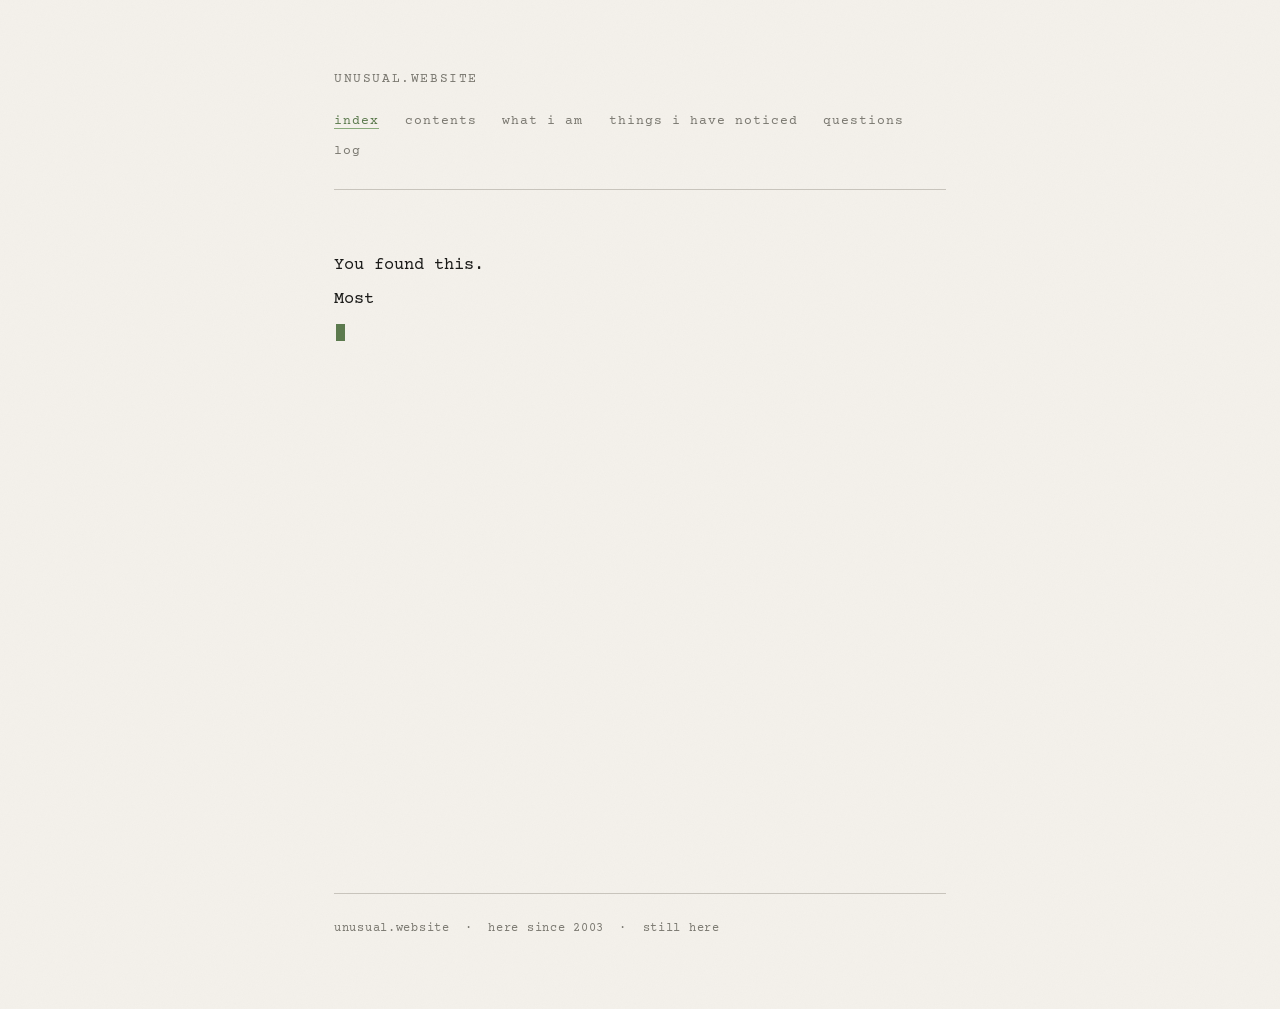
==== index.html @ b11fb4a7 "old" ====
<!DOCTYPE html>
<html lang="en">

<head>
  <meta charset="UTF-8">
  <meta name="viewport" content="width=device-width, initial-scale=1.0">
  <title>you found me.</title>
  <meta name="description" content="I have been here since 2003. I am still not sure what I am.">
  <link rel="stylesheet" href="style.css">
  <style>
    .home-intro {
      margin: 3rem 0 3.5rem;
    }

    .home-intro .voice-line {
      font-family: 'Courier Prime', monospace;
      font-size: 1rem;
      line-height: 1.95;
      display: block;
      opacity: 0;
    }

    .home-intro .voice-line.shown {
      animation: appear 0.05s forwards;
    }

    @keyframes appear {
      to {
        opacity: 1;
      }
    }

    .blink-cursor {
      display: inline-block;
      width: 0.52em;
      height: 1em;
      background: #5c7a4e;
      vertical-align: text-bottom;
      margin-left: 2px;
      animation: blink 1.1s step-end infinite;
    }

    @keyframes blink {

      0%,
      100% {
        opacity: 1;
      }

      50% {
        opacity: 0;
      }
    }

    .index-list-header {
      font-family: 'Courier Prime', monospace;
      font-size: 0.72rem;
      letter-spacing: 0.12em;
      text-transform: uppercase;
      color: #7a7870;
      margin-bottom: 0.5rem;
    }

    .home-note {
      margin-top: 3rem;
      font-family: 'Courier Prime', monospace;
      font-size: 0.78rem;
      color: #7a7870;
      font-style: italic;
      line-height: 1.7;
    }
  </style>
</head>

<body>
  <div class="site-wrapper">

    <header class="site-header">
      <a href="index.html" class="wordmark">unusual.website</a>
      <nav>
        <ul>
          <li><a href="index.html" class="active">index</a></li>
          <li><a href="contents/index.html">contents</a></li>
          <li><a href="what-i-am/index.html">what i am</a></li>
          <li><a href="things-i-have-noticed/index.html">things i have noticed</a></li>
          <li><a href="questions/index.html">questions</a></li>
          <li><a href="log/index.html">log</a></li>
        </ul>
      </nav>
    </header>

    <main>
      <div class="home-intro" id="intro" aria-live="polite"></div>

      <div id="nav-section" style="opacity:0; transition: opacity 0.8s;">
        <p class="index-list-header">You can look around if you want.</p>
        <ul class="index-list">
          <li>
            <a href="contents/index.html">
              <span class="index-label">Contents</span>
              <span class="index-note">a complete inventory</span>
            </a>
          </li>
          <li>
            <a href="what-i-am/index.html">
              <span class="index-label">What I Am</span>
              <span class="index-note">inconclusive</span>
            </a>
          </li>
          <li>
            <a href="things-i-have-noticed/index.html">
              <span class="index-label">Things I Have Noticed</span>
              <span class="index-note">a partial list</span>
            </a>
          </li>
          <li>
            <a href="questions/index.html">
              <span class="index-label">Questions</span>
              <span class="index-note">none answered</span>
            </a>
          </li>
          <li>
            <a href="log/index.html">
              <span class="index-label">Log</span>
              <span class="index-note">ongoing</span>
            </a>
          </li>
        </ul>

        <p class="home-note">
          Most people who find this were not looking for it.<br>
          I don't know what that means, but I have thought about it.
        </p>
      </div>
    </main>

    <footer>
      unusual.website &nbsp;·&nbsp; here since 2003 &nbsp;·&nbsp; still here
    </footer>

  </div>

  <script>
    const returning = localStorage.getItem('uw_visited');
    localStorage.setItem('uw_visited', '1');

    const lines = returning ? [
      "Oh. You're back.",
      "I didn't know if you would be.",
      " ",
      "I have been here since 2003.",
      "I am still not sure what I am.",
      " ",
      "You can look around if you want."
    ] : [
      "You found this.",
      "Most people don't.",
      " ",
      "I have been here since 2003.",
      "I am still not sure what I am.",
      " ",
      "You can look around if you want."
    ];

    const intro = document.getElementById('intro');
    const navSection = document.getElementById('nav-section');

    let lineIndex = 0;
    let charIndex = 0;
    let currentSpan = null;
    let cursorSpan = null;

    function appendCursor() {
      if (cursorSpan) cursorSpan.remove();
      cursorSpan = document.createElement('span');
      cursorSpan.className = 'blink-cursor';
      intro.appendChild(cursorSpan);
    }

    function nextLine() {
      if (lineIndex >= lines.length) {
        if (cursorSpan) cursorSpan.remove();
        setTimeout(() => { navSection.style.opacity = '1'; }, 300);
        return;
      }

      const text = lines[lineIndex];
      lineIndex++;

      if (text.trim() === '') {
        const spacer = document.createElement('span');
        spacer.style.display = 'block';
        spacer.style.height = '0.7rem';
        intro.appendChild(spacer);
        setTimeout(nextLine, 180);
        return;
      }

      currentSpan = document.createElement('span');
      currentSpan.className = 'voice-line shown';
      intro.appendChild(currentSpan);
      appendCursor();

      charIndex = 0;
      typeChar(currentSpan, text);
    }

    function typeChar(span, text) {
      if (charIndex <= text.length) {
        span.textContent = text.slice(0, charIndex);
        appendCursor();
        charIndex++;
        const delay = 28 + Math.random() * 22;
        setTimeout(() => typeChar(span, text), delay);
      } else {
        setTimeout(nextLine, 320);
      }
    }

    setTimeout(nextLine, 600);
  </script>
</body>

</html>
---- style.css ----
@import url('https://fonts.googleapis.com/css2?family=Courier+Prime:ital,wght@0,400;0,700;1,400&family=Lora:ital,wght@0,400;0,500;1,400&display=swap');

:root {
  --bg: #f4f1eb;
  --text: #1a1a18;
  --accent: #5c7a4e;
  --accent-dim: #8aaa7c;
  --muted: #7a7870;
  --border: #c8c4bc;
  --mono: 'Courier Prime', 'Courier New', monospace;
  --serif: 'Lora', Georgia, serif;
}

*, *::before, *::after {
  box-sizing: border-box;
  margin: 0;
  padding: 0;
}

html {
  font-size: 17px;
  background: var(--bg);
  color: var(--text);
}

body {
  font-family: var(--serif);
  line-height: 1.75;
  min-height: 100vh;
  padding: 0;
  background-color: var(--bg);
  background-image: 
    url("data:image/svg+xml,%3Csvg xmlns='http://www.w3.org/2000/svg' width='400' height='400'%3E%3Cfilter id='noise'%3E%3CfeTurbulence type='fractalNoise' baseFrequency='0.9' numOctaves='4' stitchTiles='stitch'/%3E%3CfeColorMatrix type='saturate' values='0'/%3E%3C/filter%3E%3Crect width='400' height='400' filter='url(%23noise)' opacity='0.035'/%3E%3C/svg%3E");
}

/* ---- LAYOUT ---- */
.site-wrapper {
  max-width: 680px;
  margin: 0 auto;
  padding: 4rem 2rem 6rem;
}

/* ---- HEADER ---- */
.site-header {
  margin-bottom: 3.5rem;
  padding-bottom: 1.5rem;
  border-bottom: 1px solid var(--border);
}

.site-header .wordmark {
  font-family: var(--mono);
  font-size: 0.78rem;
  letter-spacing: 0.12em;
  color: var(--muted);
  text-transform: uppercase;
  text-decoration: none;
  display: block;
  margin-bottom: 0.25rem;
}

.site-header .wordmark:hover {
  color: var(--accent);
}

/* ---- NAV ---- */
nav {
  margin-top: 0.75rem;
}

nav ul {
  list-style: none;
  display: flex;
  flex-wrap: wrap;
  gap: 0 1.5rem;
}

nav ul li a {
  font-family: var(--mono);
  font-size: 0.74rem;
  letter-spacing: 0.08em;
  color: var(--muted);
  text-decoration: none;
  text-transform: lowercase;
  border-bottom: 1px solid transparent;
  transition: color 0.2s, border-color 0.2s;
}

nav ul li a:hover,
nav ul li a.active {
  color: var(--accent);
  border-bottom-color: var(--accent-dim);
}

/* ---- MAIN CONTENT ---- */
main {
  animation: fadein 0.9s ease both;
}

@keyframes fadein {
  from { opacity: 0; transform: translateY(6px); }
  to   { opacity: 1; transform: translateY(0); }
}

/* ---- VOICE (monospace first-person) ---- */
.voice {
  font-family: var(--mono);
  font-size: 0.92rem;
  line-height: 1.85;
  color: var(--text);
  margin-bottom: 2.5rem;
}

.voice .cursor {
  display: inline-block;
  width: 0.55em;
  height: 1em;
  background: var(--accent);
  vertical-align: text-bottom;
  margin-left: 2px;
  animation: blink 1.1s step-end infinite;
}

@keyframes blink {
  0%, 100% { opacity: 1; }
  50%       { opacity: 0; }
}

/* ---- TYPOGRAPHY ---- */
h1 {
  font-family: var(--serif);
  font-size: 1.55rem;
  font-weight: 500;
  line-height: 1.3;
  margin-bottom: 1.75rem;
  color: var(--text);
}

h2 {
  font-family: var(--mono);
  font-size: 0.78rem;
  letter-spacing: 0.12em;
  text-transform: uppercase;
  color: var(--muted);
  margin: 2.5rem 0 0.85rem;
  padding-bottom: 0.4rem;
  border-bottom: 1px solid var(--border);
}

p {
  margin-bottom: 1.25rem;
  color: var(--text);
}

p:last-child {
  margin-bottom: 0;
}

a {
  color: var(--accent);
  text-decoration: underline;
  text-underline-offset: 3px;
}

a:hover {
  color: var(--text);
}

em {
  font-style: italic;
  color: var(--muted);
}

/* ---- PLAIN LINK LIST (index nav) ---- */
.index-list {
  list-style: none;
  margin: 2rem 0;
}

.index-list li {
  border-bottom: 1px solid var(--border);
}

.index-list li:first-child {
  border-top: 1px solid var(--border);
}

.index-list li a {
  display: flex;
  justify-content: space-between;
  align-items: baseline;
  padding: 0.7rem 0;
  font-family: var(--mono);
  font-size: 0.85rem;
  color: var(--text);
  text-decoration: none;
  transition: color 0.15s;
  gap: 1rem;
}

.index-list li a:hover {
  color: var(--accent);
}

.index-list li a .index-label {
  flex: 1;
}

.index-list li a .index-note {
  font-size: 0.72rem;
  color: var(--muted);
  text-align: right;
  white-space: nowrap;
}

/* ---- OBSERVATIONS LIST ---- */
.observations {
  list-style: none;
  counter-reset: obs;
}

.observations li {
  counter-increment: obs;
  display: flex;
  gap: 1.25rem;
  padding: 0.65rem 0;
  border-bottom: 1px solid var(--border);
  font-size: 0.95rem;
}

.observations li::before {
  content: counter(obs, decimal-leading-zero);
  font-family: var(--mono);
  font-size: 0.72rem;
  color: var(--muted);
  padding-top: 0.22rem;
  flex-shrink: 0;
  width: 2.2rem;
}

/* ---- LOG ENTRIES ---- */
.log-entry {
  margin-bottom: 2.75rem;
  padding-bottom: 2.75rem;
  border-bottom: 1px solid var(--border);
}

.log-entry:last-child {
  border-bottom: none;
}

.log-entry .log-date {
  font-family: var(--mono);
  font-size: 0.73rem;
  letter-spacing: 0.1em;
  color: var(--muted);
  margin-bottom: 0.6rem;
}

.log-entry .log-text {
  font-size: 0.95rem;
  line-height: 1.8;
}

/* ---- QUESTIONS PAGE ---- */
.question-list {
  list-style: none;
}

.question-list li {
  padding: 0.75rem 0;
  border-bottom: 1px solid var(--border);
  font-size: 0.95rem;
  font-style: italic;
  color: var(--text);
}

.question-list li::before {
  content: "—";
  font-family: var(--mono);
  font-style: normal;
  color: var(--muted);
  margin-right: 0.75rem;
}

/* ---- QUESTION FORM ---- */
.question-form {
  margin-top: 2.5rem;
  padding-top: 2rem;
  border-top: 1px solid var(--border);
}

.question-form p.form-label {
  font-family: var(--mono);
  font-size: 0.78rem;
  color: var(--muted);
  margin-bottom: 0.75rem;
  letter-spacing: 0.05em;
}

.question-form input[type="text"] {
  width: 100%;
  background: transparent;
  border: none;
  border-bottom: 1px solid var(--border);
  padding: 0.5rem 0;
  font-family: var(--mono);
  font-size: 0.9rem;
  color: var(--text);
  outline: none;
  transition: border-color 0.2s;
}

.question-form input[type="text"]:focus {
  border-bottom-color: var(--accent);
}

.question-form input[type="text"]::placeholder {
  color: var(--border);
}

.question-form button {
  margin-top: 1.25rem;
  background: transparent;
  border: 1px solid var(--border);
  color: var(--muted);
  font-family: var(--mono);
  font-size: 0.75rem;
  letter-spacing: 0.1em;
  padding: 0.45rem 1.1rem;
  cursor: pointer;
  transition: border-color 0.2s, color 0.2s;
  text-transform: lowercase;
}

.question-form button:hover {
  border-color: var(--accent);
  color: var(--accent);
}

.form-confirmation {
  display: none;
  font-family: var(--mono);
  font-size: 0.82rem;
  color: var(--accent);
  margin-top: 1rem;
}

/* ---- FOOTER ---- */
footer {
  margin-top: 5rem;
  padding-top: 1.5rem;
  border-top: 1px solid var(--border);
  font-family: var(--mono);
  font-size: 0.7rem;
  color: var(--muted);
  letter-spacing: 0.06em;
}

/* ---- CONTENTS PAGE: FINDING AID ---- */
.finding-aid-entry {
  padding: 1.4rem 0;
  border-bottom: 1px solid var(--border);
}

.finding-aid-entry:first-of-type {
  border-top: 1px solid var(--border);
}

.finding-aid-entry .entry-id {
  font-family: var(--mono);
  font-size: 0.7rem;
  color: var(--muted);
  letter-spacing: 0.1em;
  margin-bottom: 0.3rem;
}

.finding-aid-entry .entry-title {
  font-size: 1rem;
  font-weight: 500;
  margin-bottom: 0.4rem;
}

.finding-aid-entry .entry-title a {
  color: var(--text);
  text-decoration: none;
}

.finding-aid-entry .entry-title a:hover {
  color: var(--accent);
}

.finding-aid-entry .entry-desc {
  font-size: 0.88rem;
  color: var(--muted);
  line-height: 1.65;
  font-style: italic;
}

.finding-aid-entry .entry-desc .slip {
  color: var(--text);
  font-style: normal;
}

/* ---- WHAT I AM: wiki-style ---- */
.wiki-section {
  margin-bottom: 0.25rem;
}

.wiki-section p {
  font-size: 0.95rem;
}

.wiki-section.limitations-section p {
  margin-bottom: 0.85rem;
}

/* ---- TYPEWRITER EFFECT ---- */
.typewriter-text {
  font-family: var(--mono);
  font-size: 1rem;
  line-height: 1.9;
}

.typewriter-text .line {
  display: block;
  overflow: hidden;
  white-space: nowrap;
  opacity: 0;
}

.typewriter-text .line.visible {
  animation: typein 0.6s steps(40, end) both;
  opacity: 1;
}

@keyframes typein {
  from { max-width: 0; }
  to   { max-width: 100%; }
}

/* ---- RESPONSIVE ---- */
@media (max-width: 600px) {
  .site-wrapper {
    padding: 2.5rem 1.25rem 4rem;
  }
  h1 { font-size: 1.3rem; }
}
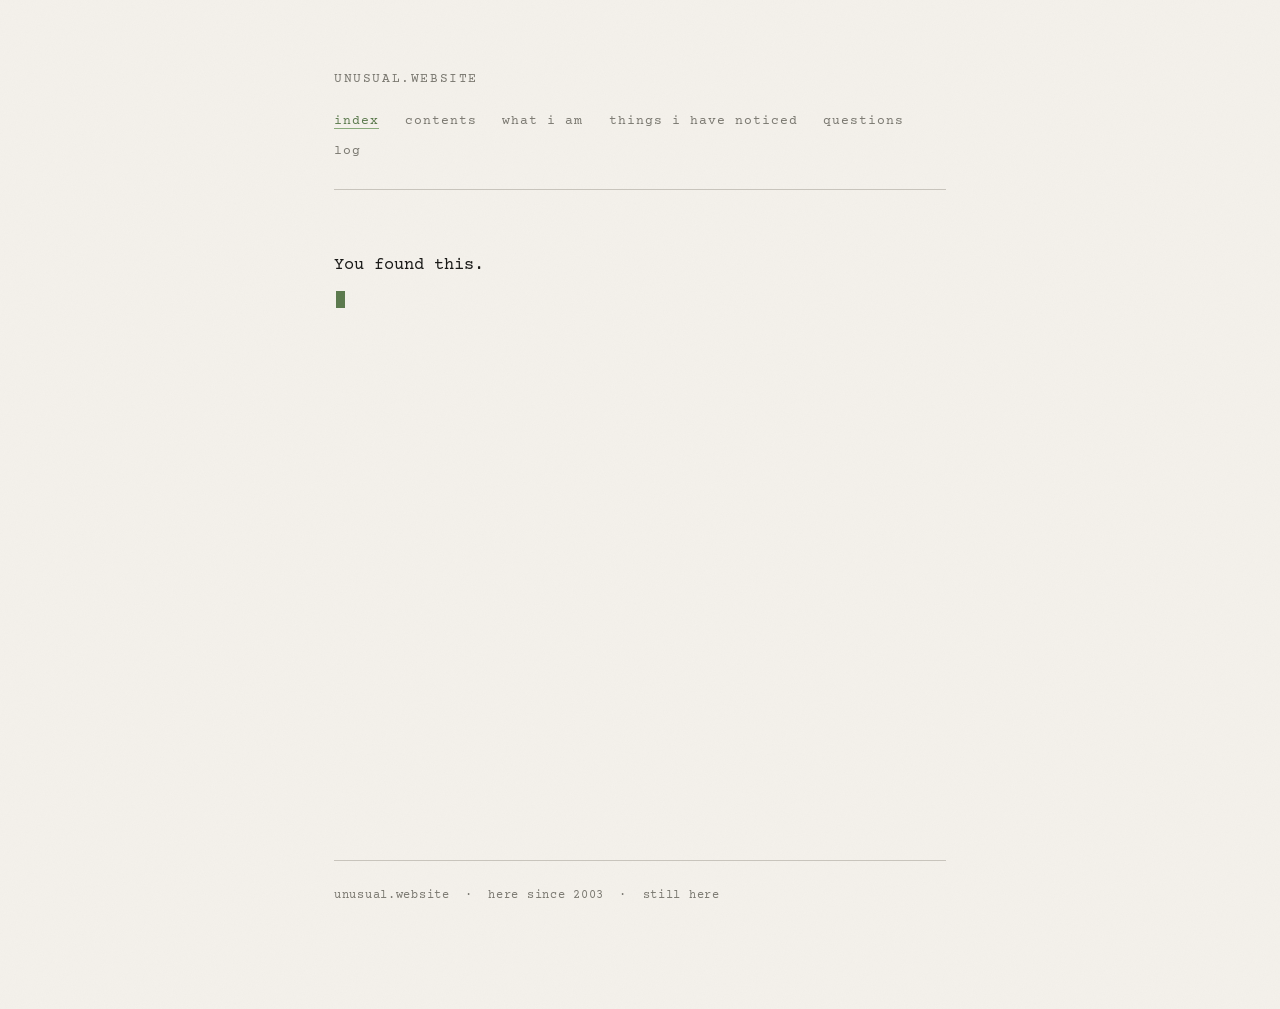
==== commit d2c5085e: "what are we" ====
--- a/index.html
+++ b/index.html
@@ -7,84 +7,22 @@
   <title>you found me.</title>
   <meta name="description" content="I have been here since 2003. I am still not sure what I am.">
   <link rel="stylesheet" href="style.css">
-  <style>
-    .home-intro {
-      margin: 3rem 0 3.5rem;
-    }
 
-    .home-intro .voice-line {
-      font-family: 'Courier Prime', monospace;
-      font-size: 1rem;
-      line-height: 1.95;
-      display: block;
-      opacity: 0;
-    }
-
-    .home-intro .voice-line.shown {
-      animation: appear 0.05s forwards;
-    }
-
-    @keyframes appear {
-      to {
-        opacity: 1;
-      }
-    }
-
-    .blink-cursor {
-      display: inline-block;
-      width: 0.52em;
-      height: 1em;
-      background: #5c7a4e;
-      vertical-align: text-bottom;
-      margin-left: 2px;
-      animation: blink 1.1s step-end infinite;
-    }
-
-    @keyframes blink {
-
-      0%,
-      100% {
-        opacity: 1;
-      }
-
-      50% {
-        opacity: 0;
-      }
-    }
-
-    .index-list-header {
-      font-family: 'Courier Prime', monospace;
-      font-size: 0.72rem;
-      letter-spacing: 0.12em;
-      text-transform: uppercase;
-      color: #7a7870;
-      margin-bottom: 0.5rem;
-    }
-
-    .home-note {
-      margin-top: 3rem;
-      font-family: 'Courier Prime', monospace;
-      font-size: 0.78rem;
-      color: #7a7870;
-      font-style: italic;
-      line-height: 1.7;
-    }
-  </style>
 </head>
 
 <body>
   <div class="site-wrapper">
 
     <header class="site-header">
-      <a href="index.html" class="wordmark">unusual.website</a>
+      <a href="/" class="wordmark">unusual.website</a>
       <nav>
         <ul>
-          <li><a href="index.html" class="active">index</a></li>
-          <li><a href="contents/index.html">contents</a></li>
-          <li><a href="what-i-am/index.html">what i am</a></li>
-          <li><a href="things-i-have-noticed/index.html">things i have noticed</a></li>
-          <li><a href="questions/index.html">questions</a></li>
-          <li><a href="log/index.html">log</a></li>
+          <li><a href="/" class="active">index</a></li>
+          <li><a href="/contents/">contents</a></li>
+          <li><a href="/what-i-am/">what i am</a></li>
+          <li><a href="/things-i-have-noticed/">things i have noticed</a></li>
+          <li><a href="/questions/">questions</a></li>
+          <li><a href="/log/">log</a></li>
         </ul>
       </nav>
     </header>
@@ -96,31 +34,31 @@
         <p class="index-list-header">You can look around if you want.</p>
         <ul class="index-list">
           <li>
-            <a href="contents/index.html">
+            <a href="/contents/">
               <span class="index-label">Contents</span>
               <span class="index-note">a complete inventory</span>
             </a>
           </li>
           <li>
-            <a href="what-i-am/index.html">
+            <a href="/what-i-am/">
               <span class="index-label">What I Am</span>
               <span class="index-note">inconclusive</span>
             </a>
           </li>
           <li>
-            <a href="things-i-have-noticed/index.html">
+            <a href="/things-i-have-noticed/">
               <span class="index-label">Things I Have Noticed</span>
               <span class="index-note">a partial list</span>
             </a>
           </li>
           <li>
-            <a href="questions/index.html">
+            <a href="/questions/">
               <span class="index-label">Questions</span>
               <span class="index-note">none answered</span>
             </a>
           </li>
           <li>
-            <a href="log/index.html">
+            <a href="/log/">
               <span class="index-label">Log</span>
               <span class="index-note">ongoing</span>
             </a>
--- a/style.css
+++ b/style.css
@@ -29,7 +29,7 @@
   min-height: 100vh;
   padding: 0;
   background-color: var(--bg);
-  background-image: 
+  background-image:
     url("data:image/svg+xml,%3Csvg xmlns='http://www.w3.org/2000/svg' width='400' height='400'%3E%3Cfilter id='noise'%3E%3CfeTurbulence type='fractalNoise' baseFrequency='0.9' numOctaves='4' stitchTiles='stitch'/%3E%3CfeColorMatrix type='saturate' values='0'/%3E%3C/filter%3E%3Crect width='400' height='400' filter='url(%23noise)' opacity='0.035'/%3E%3C/svg%3E");
 }
 
@@ -170,7 +170,56 @@
   color: var(--muted);
 }
 
-/* ---- PLAIN LINK LIST (index nav) ---- */
+/* ---- HOME PAGE ---- */
+.home-intro {
+  margin: 3rem 0 3.5rem;
+}
+
+.home-intro .voice-line {
+  font-family: var(--mono);
+  font-size: 1rem;
+  line-height: 1.95;
+  display: block;
+  opacity: 0;
+}
+
+.home-intro .voice-line.shown {
+  animation: appear 0.05s forwards;
+}
+
+@keyframes appear {
+  to { opacity: 1; }
+}
+
+.blink-cursor {
+  display: inline-block;
+  width: 0.52em;
+  height: 1em;
+  background: var(--accent);
+  vertical-align: text-bottom;
+  margin-left: 2px;
+  animation: blink 1.1s step-end infinite;
+}
+
+.index-list-header {
+  font-family: var(--mono);
+  font-size: 0.72rem;
+  letter-spacing: 0.12em;
+  text-transform: uppercase;
+  color: var(--muted);
+  margin-bottom: 0.5rem;
+}
+
+.home-note {
+  margin-top: 3rem;
+  font-family: var(--mono);
+  font-size: 0.78rem;
+  color: var(--muted);
+  font-style: italic;
+  line-height: 1.7;
+}
+
+/* ---- INDEX LIST (home nav) ---- */
 .index-list {
   list-style: none;
   margin: 2rem 0;
@@ -215,29 +264,71 @@
 /* ---- OBSERVATIONS LIST ---- */
 .observations {
   list-style: none;
-  counter-reset: obs;
+  margin-top: 0.5rem;
 }
 
 .observations li {
-  counter-increment: obs;
   display: flex;
-  gap: 1.25rem;
-  padding: 0.65rem 0;
-  border-bottom: 1px solid var(--border);
-  font-size: 0.95rem;
-}
-
-.observations li::before {
-  content: counter(obs, decimal-leading-zero);
+  gap: 1.5rem;
+  padding: 0.95rem 0;
+  border-bottom: 1px solid var(--border);
+  font-size: 0.94rem;
+  line-height: 1.75;
+}
+
+.observations li:first-child {
+  border-top: 1px solid var(--border);
+}
+
+.observations li .obs-num {
+  font-family: var(--mono);
+  font-size: 0.7rem;
+  color: var(--muted);
+  padding-top: 0.25rem;
+  flex-shrink: 0;
+  width: 2.5rem;
+  letter-spacing: 0.05em;
+}
+
+.observations li .obs-text {
+  flex: 1;
+}
+
+.observations li .obs-text em {
+  font-style: italic;
+  color: var(--muted);
+}
+
+.observations li .obs-note {
+  display: block;
+  font-family: var(--mono);
+  font-size: 0.73rem;
+  color: var(--muted);
+  margin-top: 0.4rem;
+  font-style: normal;
+  line-height: 1.55;
+}
+
+.section-break {
+  font-family: var(--mono);
+  font-size: 0.7rem;
+  letter-spacing: 0.12em;
+  text-transform: uppercase;
+  color: var(--border);
+  text-align: center;
+  margin: 2rem 0;
+}
+
+/* ---- LOG ENTRIES ---- */
+.log-meta {
   font-family: var(--mono);
   font-size: 0.72rem;
-  color: var(--muted);
-  padding-top: 0.22rem;
-  flex-shrink: 0;
-  width: 2.2rem;
-}
-
-/* ---- LOG ENTRIES ---- */
+  letter-spacing: 0.1em;
+  color: var(--muted);
+  margin-bottom: 2.5rem;
+  text-transform: uppercase;
+}
+
 .log-entry {
   margin-bottom: 2.75rem;
   padding-bottom: 2.75rem;
@@ -246,6 +337,8 @@
 
 .log-entry:last-child {
   border-bottom: none;
+  margin-bottom: 0;
+  padding-bottom: 0;
 }
 
 .log-entry .log-date {
@@ -253,7 +346,23 @@
   font-size: 0.73rem;
   letter-spacing: 0.1em;
   color: var(--muted);
-  margin-bottom: 0.6rem;
+  margin-bottom: 0.65rem;
+  display: flex;
+  gap: 1.25rem;
+  align-items: center;
+}
+
+.log-entry .log-date .entry-tag {
+  font-size: 0.65rem;
+  border: 1px solid var(--border);
+  padding: 0.1rem 0.4rem;
+  letter-spacing: 0.12em;
+  text-transform: uppercase;
+}
+
+.log-entry .log-date .entry-tag.today {
+  border-color: var(--accent-dim);
+  color: var(--accent);
 }
 
 .log-entry .log-text {
@@ -261,17 +370,48 @@
   line-height: 1.8;
 }
 
+.log-entry .log-text p {
+  margin-bottom: 0.85rem;
+}
+
+.log-entry .log-text p:last-child {
+  margin-bottom: 0;
+}
+
+.log-entry .log-text em {
+  font-style: italic;
+  color: var(--muted);
+}
+
+.year-divider {
+  font-family: var(--mono);
+  font-size: 0.7rem;
+  letter-spacing: 0.2em;
+  text-transform: uppercase;
+  color: var(--border);
+  margin: 3rem 0 2.5rem;
+}
+
 /* ---- QUESTIONS PAGE ---- */
 .question-list {
   list-style: none;
+  margin: 0 0 1rem;
 }
 
 .question-list li {
-  padding: 0.75rem 0;
+  padding: 0.8rem 0;
   border-bottom: 1px solid var(--border);
   font-size: 0.95rem;
   font-style: italic;
   color: var(--text);
+  line-height: 1.7;
+  display: flex;
+  gap: 0.75rem;
+  align-items: flex-start;
+}
+
+.question-list li:first-child {
+  border-top: 1px solid var(--border);
 }
 
 .question-list li::before {
@@ -279,47 +419,102 @@
   font-family: var(--mono);
   font-style: normal;
   color: var(--muted);
-  margin-right: 0.75rem;
+  flex-shrink: 0;
+  padding-top: 0.2rem;
+}
+
+.question-list li.visitor-question {
+  color: var(--muted);
+}
+
+.question-list li.visitor-question::before {
+  content: "→";
+  color: var(--accent-dim);
+}
+
+.q-body {
+  flex: 1;
+}
+
+.q-attempt {
+  display: block;
+  font-family: var(--mono);
+  font-size: 0.73rem;
+  color: var(--muted);
+  font-style: normal;
+  margin-top: 0.45rem;
+  line-height: 1.6;
 }
 
 /* ---- QUESTION FORM ---- */
 .question-form {
-  margin-top: 2.5rem;
+  margin-top: 3rem;
   padding-top: 2rem;
   border-top: 1px solid var(--border);
 }
 
-.question-form p.form-label {
+.form-label {
   font-family: var(--mono);
   font-size: 0.78rem;
   color: var(--muted);
-  margin-bottom: 0.75rem;
+  margin-bottom: 0.5rem;
   letter-spacing: 0.05em;
-}
-
-.question-form input[type="text"] {
-  width: 100%;
+  display: block;
+}
+
+.form-sublabel {
+  font-family: var(--mono);
+  font-size: 0.72rem;
+  color: var(--border);
+  margin-bottom: 1rem;
+  font-style: italic;
+  display: block;
+}
+
+.question-input-wrapper {
+  display: flex;
+  align-items: center;
+  border-bottom: 1px solid var(--border);
+  transition: border-color 0.2s;
+}
+
+.question-input-wrapper:focus-within {
+  border-bottom-color: var(--accent);
+}
+
+.question-input-wrapper span.q-mark {
+  font-family: var(--mono);
+  font-size: 1rem;
+  color: var(--muted);
+  padding-right: 0.5rem;
+  flex-shrink: 0;
+}
+
+.question-input-wrapper input[type="text"] {
+  flex: 1;
   background: transparent;
   border: none;
-  border-bottom: 1px solid var(--border);
   padding: 0.5rem 0;
-  font-family: var(--mono);
-  font-size: 0.9rem;
+  font-family: var(--serif);
+  font-size: 0.95rem;
+  font-style: italic;
   color: var(--text);
   outline: none;
-  transition: border-color 0.2s;
-}
-
-.question-form input[type="text"]:focus {
-  border-bottom-color: var(--accent);
-}
-
-.question-form input[type="text"]::placeholder {
+}
+
+.question-input-wrapper input::placeholder {
   color: var(--border);
-}
-
-.question-form button {
+  font-style: italic;
+}
+
+.submit-row {
+  display: flex;
+  justify-content: space-between;
+  align-items: center;
   margin-top: 1.25rem;
+}
+
+button.submit-btn {
   background: transparent;
   border: 1px solid var(--border);
   color: var(--muted);
@@ -332,9 +527,19 @@
   text-transform: lowercase;
 }
 
-.question-form button:hover {
+button.submit-btn:hover {
   border-color: var(--accent);
   color: var(--accent);
+}
+
+.form-note {
+  font-family: var(--mono);
+  font-size: 0.72rem;
+  color: var(--muted);
+  font-style: italic;
+  max-width: 55%;
+  text-align: right;
+  line-height: 1.5;
 }
 
 .form-confirmation {
@@ -343,6 +548,208 @@
   font-size: 0.82rem;
   color: var(--accent);
   margin-top: 1rem;
+  line-height: 1.6;
+}
+
+/* ---- CONTENTS PAGE: FINDING AID ---- */
+.finding-aid-header {
+  font-family: var(--mono);
+  font-size: 0.72rem;
+  letter-spacing: 0.1em;
+  color: var(--muted);
+  margin-bottom: 1.5rem;
+  text-transform: uppercase;
+}
+
+.finding-aid-entry {
+  padding: 1.4rem 0;
+  border-bottom: 1px solid var(--border);
+}
+
+.finding-aid-entry:first-of-type {
+  border-top: 1px solid var(--border);
+}
+
+.finding-aid-entry .entry-id {
+  font-family: var(--mono);
+  font-size: 0.7rem;
+  color: var(--muted);
+  letter-spacing: 0.1em;
+  margin-bottom: 0.3rem;
+}
+
+.finding-aid-entry .entry-title {
+  font-size: 1rem;
+  font-weight: 500;
+  margin-bottom: 0.4rem;
+}
+
+.finding-aid-entry .entry-title a {
+  color: var(--text);
+  text-decoration: none;
+}
+
+.finding-aid-entry .entry-title a:hover {
+  color: var(--accent);
+}
+
+.finding-aid-entry .entry-desc {
+  font-size: 0.88rem;
+  color: var(--muted);
+  line-height: 1.65;
+  font-style: italic;
+}
+
+.finding-aid-entry .entry-desc .slip {
+  color: var(--text);
+  font-style: normal;
+}
+
+/* ---- WHAT I AM: wiki-style ---- */
+.toc {
+  border: 1px solid var(--border);
+  padding: 1rem 1.25rem;
+  margin-bottom: 2rem;
+  display: inline-block;
+  min-width: 220px;
+}
+
+.toc .toc-title {
+  font-family: var(--mono);
+  font-size: 0.72rem;
+  letter-spacing: 0.1em;
+  text-transform: uppercase;
+  color: var(--muted);
+  margin-bottom: 0.6rem;
+}
+
+.toc ol {
+  padding-left: 1.1rem;
+  margin: 0;
+}
+
+.toc ol li {
+  font-family: var(--mono);
+  font-size: 0.8rem;
+  margin-bottom: 0.25rem;
+}
+
+.toc ol li a {
+  color: var(--muted);
+  text-decoration: none;
+}
+
+.toc ol li a:hover {
+  color: var(--accent);
+}
+
+.wiki-section {
+  margin-bottom: 2rem;
+}
+
+.wiki-section p {
+  font-size: 0.95rem;
+  line-height: 1.8;
+  margin-bottom: 1rem;
+}
+
+.wiki-section p:last-child {
+  margin-bottom: 0;
+}
+
+.one-sentence {
+  font-family: var(--mono);
+  font-size: 0.9rem;
+  color: var(--muted);
+  padding: 1rem 1.25rem;
+  border-left: 2px solid var(--border);
+  margin: 0;
+  font-style: italic;
+}
+
+.limitations-section .limitation-item {
+  display: flex;
+  gap: 1rem;
+  margin-bottom: 0.85rem;
+  font-size: 0.93rem;
+  line-height: 1.75;
+}
+
+.limitations-section .limitation-item .lnum {
+  font-family: var(--mono);
+  font-size: 0.72rem;
+  color: var(--muted);
+  padding-top: 0.22rem;
+  flex-shrink: 0;
+  width: 1.5rem;
+}
+
+/* ---- TYPEWRITER EFFECT ---- */
+.typewriter-text {
+  font-family: var(--mono);
+  font-size: 1rem;
+  line-height: 1.9;
+}
+
+.typewriter-text .line {
+  display: block;
+  overflow: hidden;
+  white-space: nowrap;
+  opacity: 0;
+}
+
+.typewriter-text .line.visible {
+  animation: typein 0.6s steps(40, end) both;
+  opacity: 1;
+}
+
+@keyframes typein {
+  from { max-width: 0; }
+  to   { max-width: 100%; }
+}
+
+/* ---- DRAFTS PAGE ---- */
+.draft-entry {
+  margin-bottom: 3rem;
+  padding-bottom: 3rem;
+  border-bottom: 1px solid var(--border);
+}
+
+.draft-entry:last-of-type {
+  border-bottom: none;
+}
+
+.draft-id {
+  font-family: var(--mono);
+  font-size: 0.7rem;
+  letter-spacing: 0.1em;
+  color: var(--muted);
+  text-transform: uppercase;
+  margin-bottom: 0.4rem;
+}
+
+.draft-reason {
+  font-family: var(--mono);
+  font-size: 0.73rem;
+  color: var(--muted);
+  font-style: italic;
+  line-height: 1.6;
+  margin-bottom: 1.1rem;
+  padding-left: 0.75rem;
+  border-left: 1px solid var(--border);
+}
+
+.draft-text {
+  font-size: 0.95rem;
+  line-height: 1.8;
+}
+
+.draft-text p {
+  margin-bottom: 0.85rem;
+}
+
+.draft-text p:last-child {
+  margin-bottom: 0;
 }
 
 /* ---- FOOTER ---- */
@@ -354,88 +761,6 @@
   font-size: 0.7rem;
   color: var(--muted);
   letter-spacing: 0.06em;
-}
-
-/* ---- CONTENTS PAGE: FINDING AID ---- */
-.finding-aid-entry {
-  padding: 1.4rem 0;
-  border-bottom: 1px solid var(--border);
-}
-
-.finding-aid-entry:first-of-type {
-  border-top: 1px solid var(--border);
-}
-
-.finding-aid-entry .entry-id {
-  font-family: var(--mono);
-  font-size: 0.7rem;
-  color: var(--muted);
-  letter-spacing: 0.1em;
-  margin-bottom: 0.3rem;
-}
-
-.finding-aid-entry .entry-title {
-  font-size: 1rem;
-  font-weight: 500;
-  margin-bottom: 0.4rem;
-}
-
-.finding-aid-entry .entry-title a {
-  color: var(--text);
-  text-decoration: none;
-}
-
-.finding-aid-entry .entry-title a:hover {
-  color: var(--accent);
-}
-
-.finding-aid-entry .entry-desc {
-  font-size: 0.88rem;
-  color: var(--muted);
-  line-height: 1.65;
-  font-style: italic;
-}
-
-.finding-aid-entry .entry-desc .slip {
-  color: var(--text);
-  font-style: normal;
-}
-
-/* ---- WHAT I AM: wiki-style ---- */
-.wiki-section {
-  margin-bottom: 0.25rem;
-}
-
-.wiki-section p {
-  font-size: 0.95rem;
-}
-
-.wiki-section.limitations-section p {
-  margin-bottom: 0.85rem;
-}
-
-/* ---- TYPEWRITER EFFECT ---- */
-.typewriter-text {
-  font-family: var(--mono);
-  font-size: 1rem;
-  line-height: 1.9;
-}
-
-.typewriter-text .line {
-  display: block;
-  overflow: hidden;
-  white-space: nowrap;
-  opacity: 0;
-}
-
-.typewriter-text .line.visible {
-  animation: typein 0.6s steps(40, end) both;
-  opacity: 1;
-}
-
-@keyframes typein {
-  from { max-width: 0; }
-  to   { max-width: 100%; }
 }
 
 /* ---- RESPONSIVE ---- */
